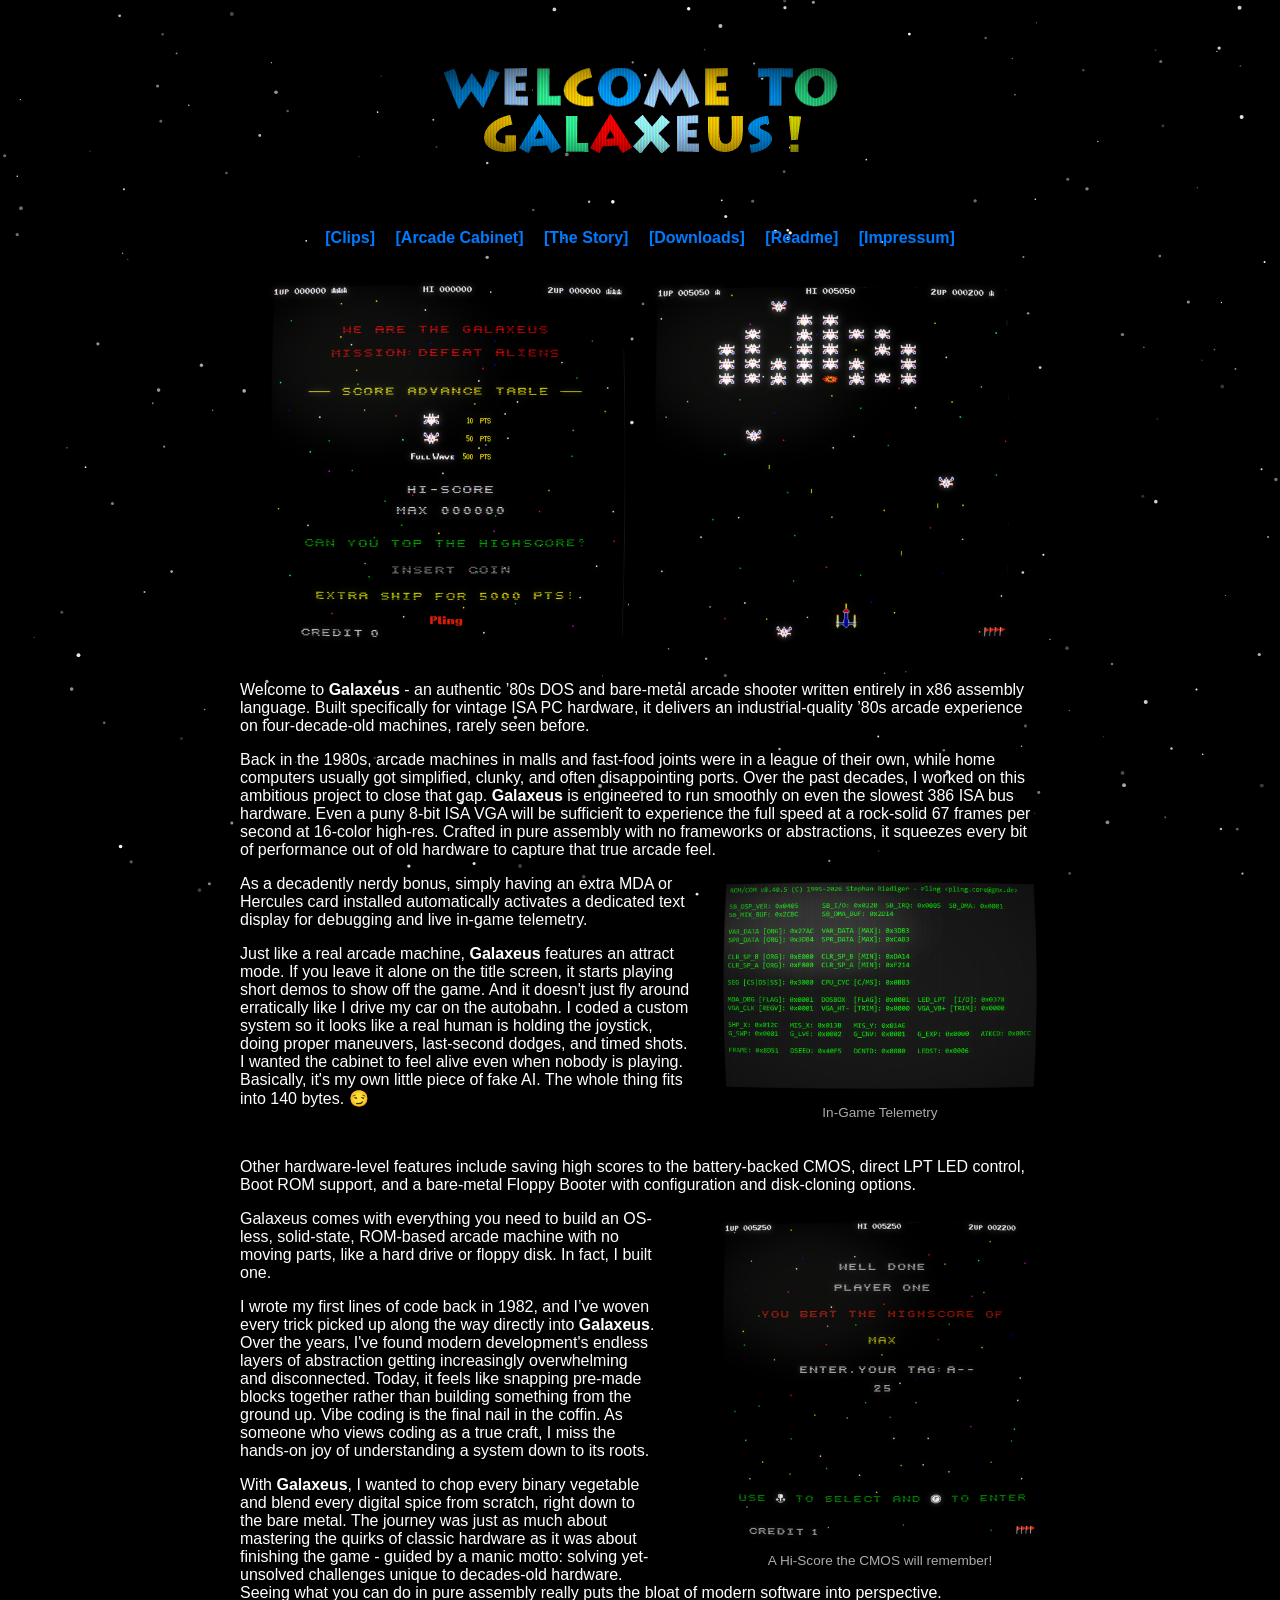
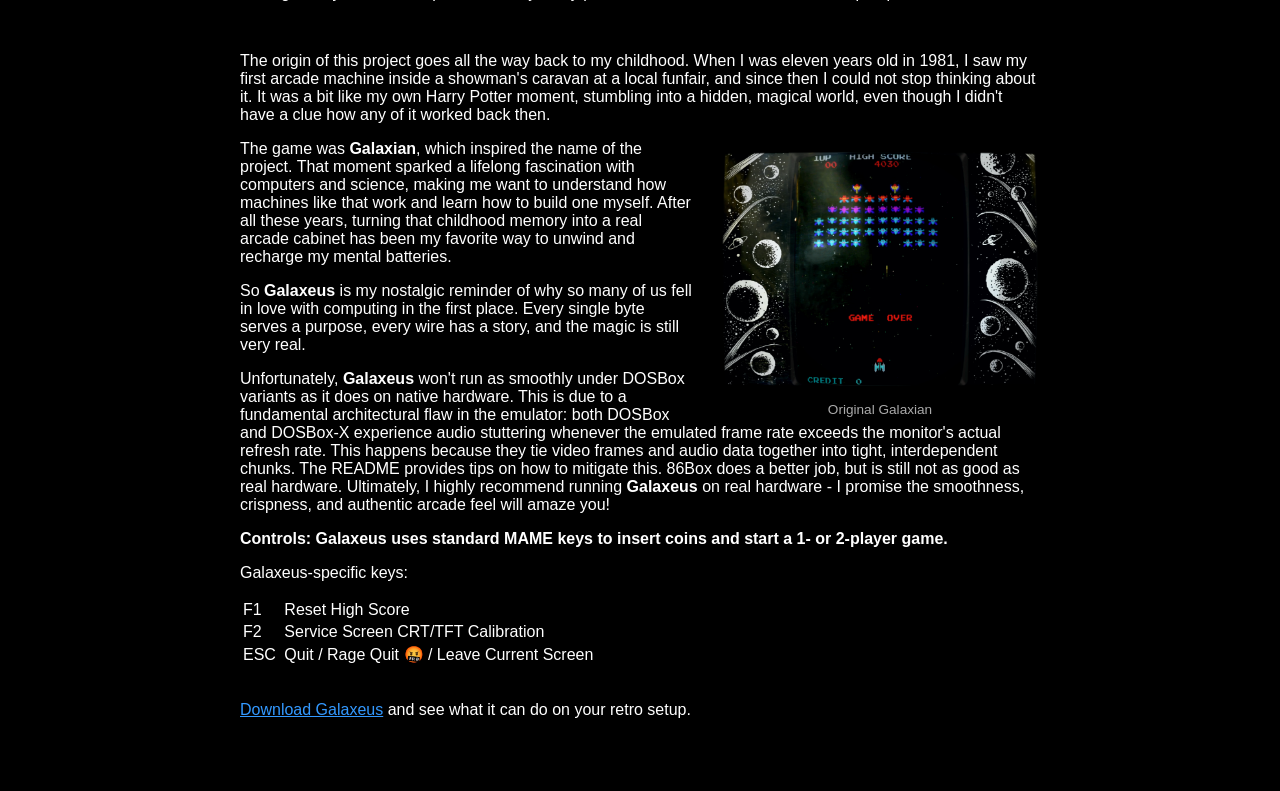
==== home.htm @ 907b0c9a "Add files via upload" ====
<!DOCTYPE html>
<html lang="en">

<head>
    <meta charset="UTF-8">
    <meta name="viewport" content="width=device-width, initial-scale=1.0">
    <title>Pling's Galaxeus Page</title>
    <link rel="stylesheet" href="css/styles.css">
</head>

<body>

<!-- canvas for the stars -->
<canvas id="star-bg"></canvas>

<!-- page content -->
<div class="content">
    
<div class="header-style">
<img src="home-crt.png" alt="Welcome to Galaxeus">
</div>

<nav style="text-align: center; margin-bottom: 30px; font-family: sans-serif;">
  <a href="clips/clips.htm"         style="margin: 0 8px; text-decoration: none; font-weight: bold; color: #007bff;">[Clips]</a>
  <a href="cabinet/cabinet.htm"     style="margin: 0 8px; text-decoration: none; font-weight: bold; color: #007bff;">[Arcade Cabinet]</a>
  <a href="story/story.htm"         style="margin: 0 8px; text-decoration: none; font-weight: bold; color: #007bff;">[The Story]</a>
  <a href="downloads/downloads.htm" style="margin: 0 8px; text-decoration: none; font-weight: bold; color: #007bff;">[Downloads]</a>
  <a href="readme/readme.htm"       style="margin: 0 8px; text-decoration: none; font-weight: bold; color: #007bff;">[Readme]</a>
  <a href="impressum/impressum.htm" style="margin: 0 8px; text-decoration: none; font-weight: bold; color: #007bff;">[Impressum]</a>
</nav>

<div style="text-align: center; margin: 35px 0 35px 0;">
    <img src="pics/scr_main-crt.png"
         alt="Galaxeus title screen"
         style="width: 45%; height: auto; margin: 0 10px;">

    <img src="pics/scr_game-crt.png"
         alt="Galaxeus gameplay"
         style="width: 45%; height: auto; margin: 0 10px;">
</div>

<p>Welcome to <b>Galaxeus</b> - an authentic &rsquo;80s DOS and bare-metal arcade shooter written entirely in x86 assembly language. Built specifically for vintage ISA PC hardware, it delivers an industrial-quality &rsquo;80s arcade experience on four-decade-old machines, rarely seen before.</p>

<p>Back in the 1980s, arcade machines in malls and fast-food joints were in a league of their own, while home computers usually got simplified, clunky, and often disappointing ports. Over the past decades, I worked on this ambitious project to close that gap. <b>Galaxeus</b> is engineered to run smoothly on even the slowest 386 ISA bus hardware. Even a puny 8-bit ISA VGA will be sufficient to experience the full speed at a rock-solid 67 frames per second at 16-color high-res. Crafted in pure assembly with no frameworks or abstractions, it squeezes every bit of performance out of old hardware to capture that true arcade feel.</p>

<figure style="float: right; width: 40%; margin: 5px 0 5px 25px; text-align: center; opacity: 1.00;">
    <img src="pics/scr_tele-crt.png"
         alt="Galaxeus  In-Game Telemetry"
         style="width: 100%; height: auto;">
    <figcaption style="font-size: 0.85em; color: #aaa; margin-top: 10px;">
        In-Game Telemetry
    </figcaption>
</figure>

<p>As a decadently nerdy bonus, simply having an extra MDA or Hercules card installed automatically activates a dedicated text display for debugging and live in-game telemetry.</p>

<p>Just like a real arcade machine, <b>Galaxeus</b> features an attract mode. If you leave it alone on the title screen, it starts playing short demos to show off the game. And it doesn't just fly around erratically like I drive my car on the autobahn. I coded a custom system so it looks like a real human is holding the joystick, doing proper maneuvers, last-second dodges, and timed shots. I wanted the cabinet to feel alive even when nobody is playing. Basically, it's my own little piece of fake AI. The whole thing fits into 140 bytes. &#128527;</p>

<br>

<p>Other hardware-level features include saving high scores to the battery-backed CMOS, direct LPT LED control, Boot ROM support, and a bare-metal Floppy Booter with configuration and disk-cloning options.</p>

<figure style="float: right; width: 40%; margin: 10px 0px 5px 65px; text-align: center;">
    <img src="pics/scr_hi-crt.png"
         alt="High Score: Enter your tag"
         style="width: 100%; height: auto;">
    <figcaption style="font-size: 0.85em; color: #aaa; margin-top: 10px;">
         A Hi-Score the CMOS will remember!
    </figcaption>
</figure>

<p>Galaxeus comes with everything you need to build an OS-less, solid-state, ROM-based arcade machine with no moving parts, like a hard drive or floppy disk. In fact, I built one.</p> 

<p>I wrote my first lines of code back in 1982, and I&rsquo;ve woven every trick picked up along the way directly into <strong>Galaxeus</strong>. Over the years, I've found modern development's endless layers of abstraction getting increasingly overwhelming and disconnected. Today, it feels like snapping pre-made blocks together rather than building something from the ground up. Vibe coding is the final nail in the coffin. As someone who views coding as a true craft, I miss the hands-on joy of understanding a system down to its roots.</p>

<p>With <b>Galaxeus</b>, I wanted to chop every binary vegetable and blend every digital spice from scratch, right down to the bare metal. The journey was just as much about mastering the quirks of classic hardware as it was about finishing the game - guided by a manic motto: solving yet-unsolved challenges unique to decades-old hardware. Seeing what you can do in pure assembly really puts the bloat of modern software into perspective.</p>

<br>

<p>The origin of this project goes all the way back to my childhood. When I was eleven years old in 1981, I saw my first arcade machine inside a showman's caravan at a local funfair, and since then I could not stop thinking about it. It was a bit like my own Harry Potter moment, stumbling into a hidden, magical world, even though I didn't have a clue how any of it worked back then.</p>


<figure style="float: right; width: 40%; margin: 10px 0 5px 25px; text-align: center; opacity: 1.00;">
    <img src="pics/galaxian-crt.png"
         alt="Namco Galaxian"
         style="width: 100%; height: auto;">
    <figcaption style="font-size: 0.85em; color: #aaa; margin-top: 10px;">
        Original Galaxian
    </figcaption>
</figure>

<p>The game was <b>Galaxian</b>, which inspired the name of the project. That moment sparked a lifelong fascination with computers and science, making me want to understand how machines like that work and learn how to build one myself. After all these years, turning that childhood memory into a real arcade cabinet has been my favorite way to unwind and recharge my mental batteries.</p>

<p>So <b>Galaxeus</b> is my nostalgic reminder of why so many of us fell in love with computing in the first place. Every single byte serves a purpose, every wire has a story, and the magic is still very real.</p>

<p>Unfortunately, <b>Galaxeus</b> won't run as smoothly under DOSBox variants as it does on native hardware. This is due to a fundamental architectural flaw in the emulator: both DOSBox and DOSBox-X experience audio stuttering whenever the emulated frame rate exceeds the monitor's actual refresh rate. This happens because they tie video frames and audio data together into tight, interdependent chunks. The README provides tips on how to mitigate this. 86Box does a better job, but is still not as good as real hardware. Ultimately, I highly recommend running <b>Galaxeus</b> on real hardware - I promise the smoothness, crispness, and authentic arcade feel will amaze you!</p>

<p><b>Controls: Galaxeus uses standard MAME keys to insert coins and start a 1- or 2-player game.</b></p> 

<p>Galaxeus-specific keys:<p>

<table style="table-layout: fixed;">
    <tbody>
        <tr><td>F1 </td><td>Reset High Score</td></tr>
        <tr><td>F2 </td><td>Service Screen CRT/TFT Calibration</td></tr>
        <tr><td>ESC&nbsp;</td><td>Quit / Rage Quit &#129324; / Leave Current Screen</td></tr>
    </tbody>
</table>

<br>

<p><a href="downloads/downloads.htm">Download Galaxeus</a> and see what it can do on your retro setup.</p>

<br><br>
 
<script src="script/stars.js"></script>

</body>
</html>
---- css/styles.css ----
/* stars.css */
    
 /* black background */
	body {
		font-family: sans-serif;
		margin: 20px;
		padding: 0;
		background-color: #000000;
		color: #ffffff;
	}

 /* star background covers the entire window */
	#star-bg {
		position: fixed;
		top: 0;
		left: 0;
		width: 100vw;
		height: 100vh;
		z-index: -1;
		pointer-events: none;
	}

 /* text and graphics must stay above the moving stars */
	.content {
		position: relative;
		z-index: 1; 
		max-width: 800px;
		margin: 0 auto;
	}

 /* style for the page header image */
	.header-style {
		text-align: center;
		padding-top: 48px;
		padding-bottom: 72px;
	}  


 /* style for the sub page header image */
	.header-style-sub {
		text-align: center;
		padding-top: 48px;
		padding-bottom: 16px;
	}  

 /* the standard back button for subpages */
	.back-button {
		display: flex;
		justify-content: center;
		align-items: center;
		gap: 8px;
		margin: 10px 0 32px;
		font: bold 14px sans-serif;
		color: #007bff;
		text-decoration: none;
		transition: color 0.2s ease;
	}

	.back-button::before {
		content: "";
		border: solid transparent;
		border-width: 11px 19px 11px 0;
		border-right-color: currentColor;
	}

	.back-button:hover {
		color: #004494;
	}

 /* links readable on the dark background */
	a {
		color: #3399ff;
	}
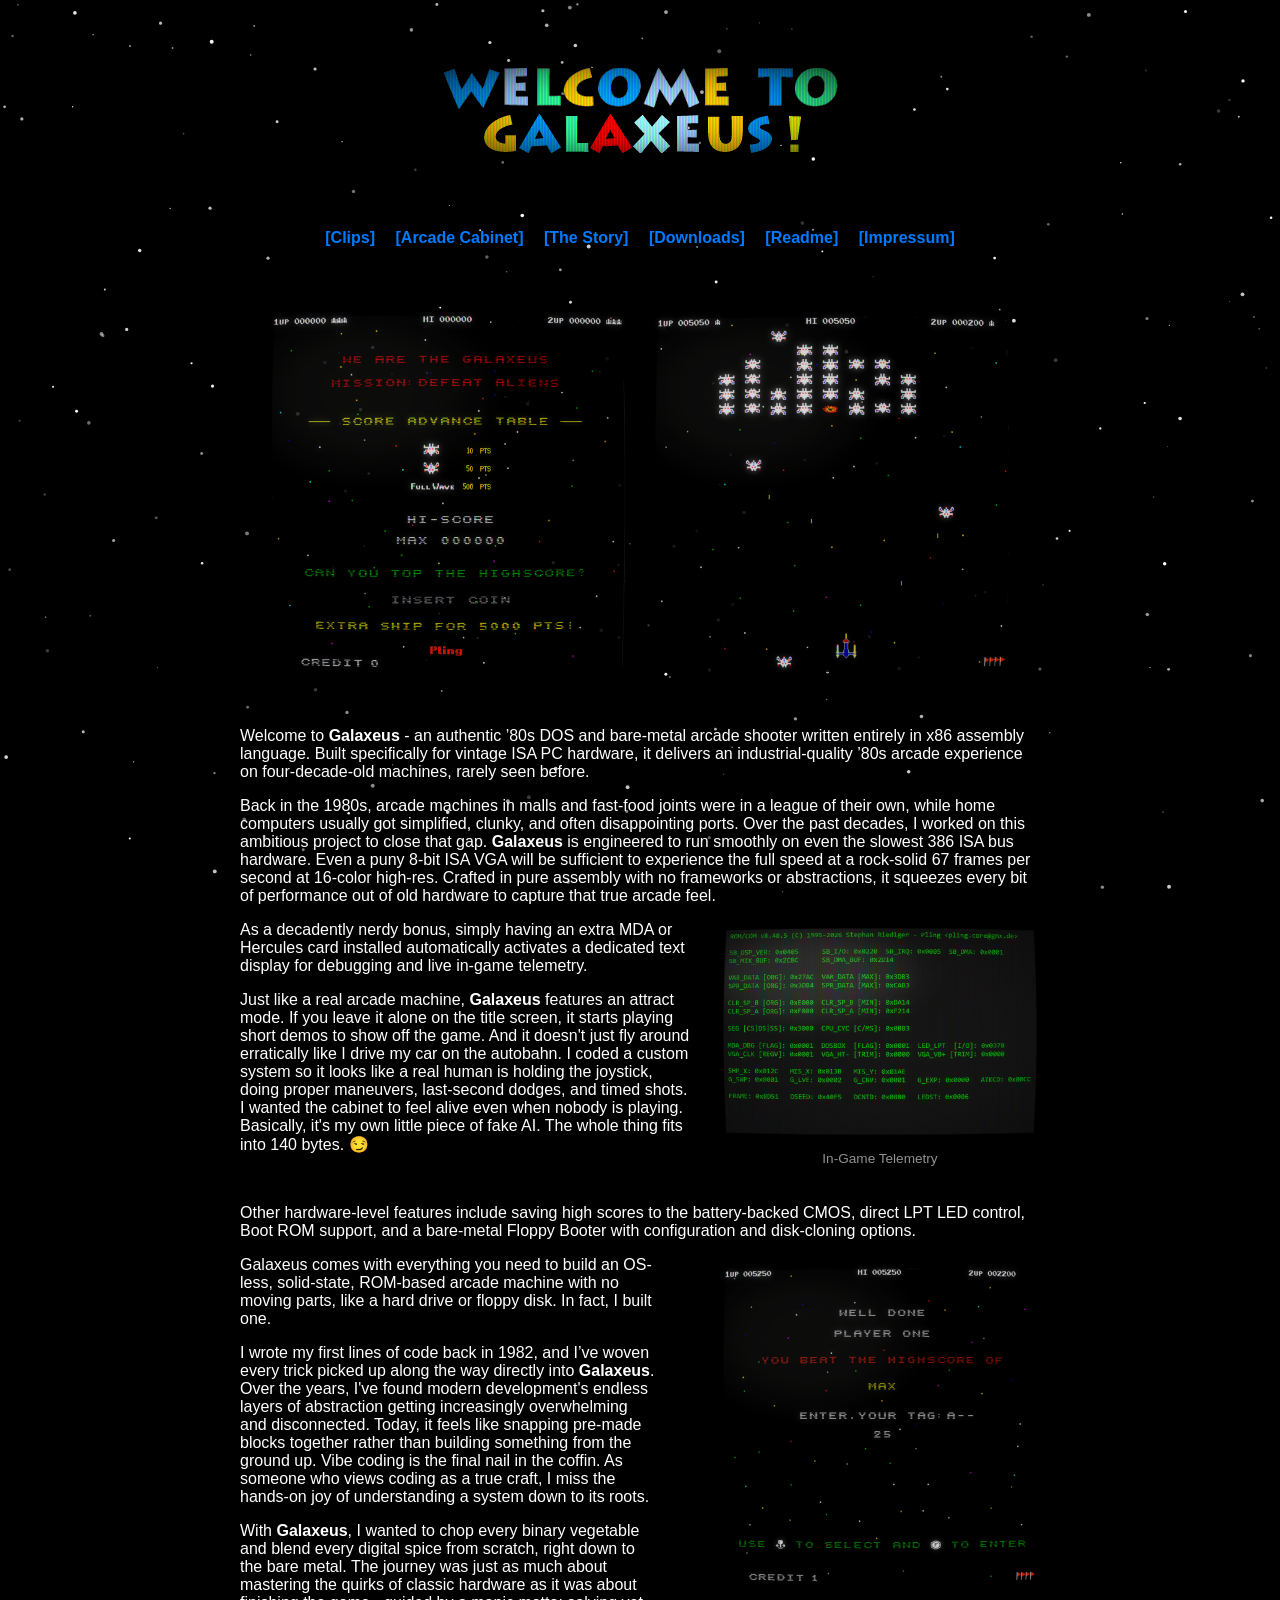
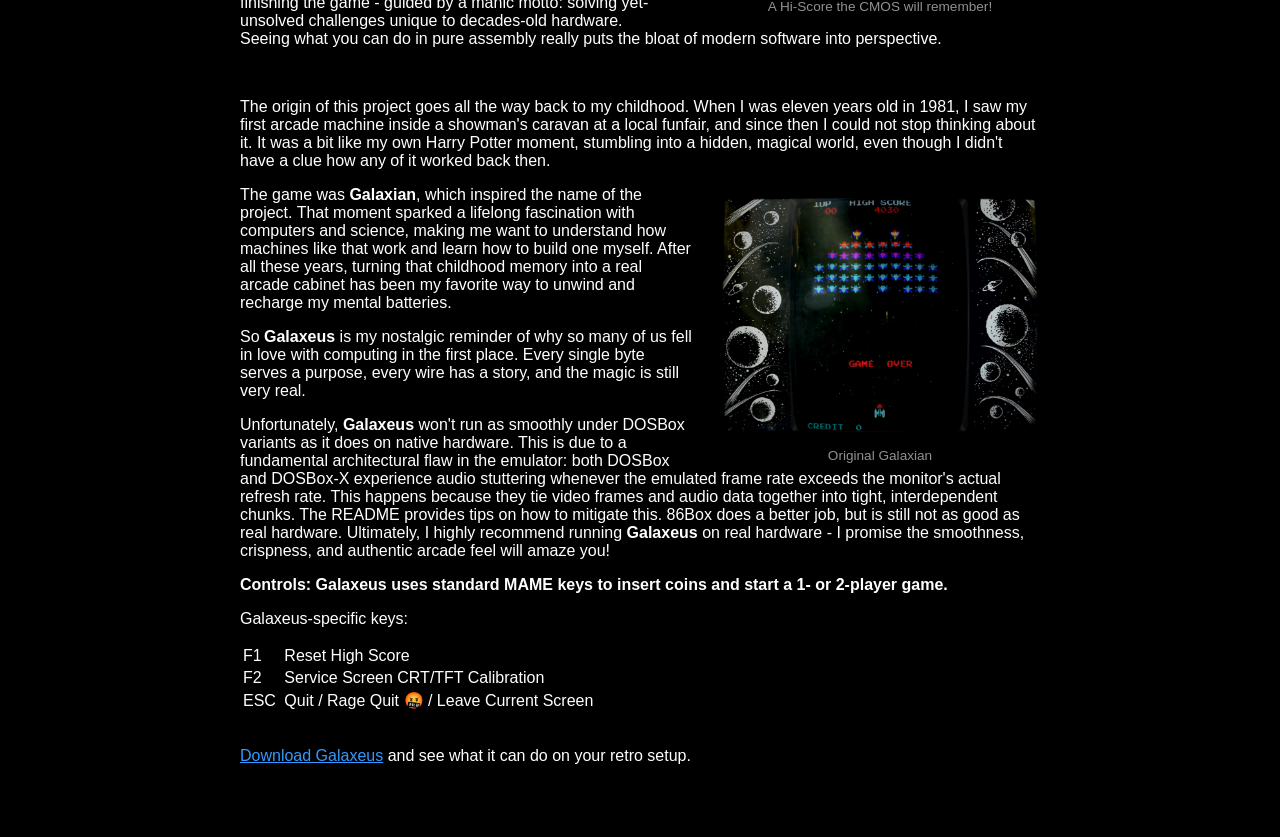
==== commit 85572521: "Add files via upload" ====
--- a/home.htm
+++ b/home.htm
@@ -29,21 +29,21 @@
   <a href="impressum/impressum.htm" style="margin: 0 8px; text-decoration: none; font-weight: bold; color: #007bff;">[Impressum]</a>
 </nav>
 
-<div style="text-align: center; margin: 35px 0 35px 0;">
+<div style="text-align: center;">
     <img src="pics/scr_main-crt.png"
          alt="Galaxeus title screen"
-         style="width: 45%; height: auto; margin: 0 10px;">
+         style="width: 45%; height: auto; margin: 35px 10px; opacity: 0.85;">
 
     <img src="pics/scr_game-crt.png"
          alt="Galaxeus gameplay"
-         style="width: 45%; height: auto; margin: 0 10px;">
+         style="width: 45%; height: auto; margin: 35px 10px; opacity: 0.85;">
 </div>
 
 <p>Welcome to <b>Galaxeus</b> - an authentic &rsquo;80s DOS and bare-metal arcade shooter written entirely in x86 assembly language. Built specifically for vintage ISA PC hardware, it delivers an industrial-quality &rsquo;80s arcade experience on four-decade-old machines, rarely seen before.</p>
 
 <p>Back in the 1980s, arcade machines in malls and fast-food joints were in a league of their own, while home computers usually got simplified, clunky, and often disappointing ports. Over the past decades, I worked on this ambitious project to close that gap. <b>Galaxeus</b> is engineered to run smoothly on even the slowest 386 ISA bus hardware. Even a puny 8-bit ISA VGA will be sufficient to experience the full speed at a rock-solid 67 frames per second at 16-color high-res. Crafted in pure assembly with no frameworks or abstractions, it squeezes every bit of performance out of old hardware to capture that true arcade feel.</p>
 
-<figure style="float: right; width: 40%; margin: 5px 0 5px 25px; text-align: center; opacity: 1.00;">
+<figure style="float: right; width: 40%; margin: 5px 0 5px 25px; text-align: center; opacity: 0.85;">
     <img src="pics/scr_tele-crt.png"
          alt="Galaxeus  In-Game Telemetry"
          style="width: 100%; height: auto;">
@@ -60,7 +60,7 @@
 
 <p>Other hardware-level features include saving high scores to the battery-backed CMOS, direct LPT LED control, Boot ROM support, and a bare-metal Floppy Booter with configuration and disk-cloning options.</p>
 
-<figure style="float: right; width: 40%; margin: 10px 0px 5px 65px; text-align: center;">
+<figure style="float: right; width: 40%; margin: 10px 0px 5px 65px; text-align: center; opacity: 0.85;">
     <img src="pics/scr_hi-crt.png"
          alt="High Score: Enter your tag"
          style="width: 100%; height: auto;">
@@ -80,7 +80,7 @@
 <p>The origin of this project goes all the way back to my childhood. When I was eleven years old in 1981, I saw my first arcade machine inside a showman's caravan at a local funfair, and since then I could not stop thinking about it. It was a bit like my own Harry Potter moment, stumbling into a hidden, magical world, even though I didn't have a clue how any of it worked back then.</p>
 
 
-<figure style="float: right; width: 40%; margin: 10px 0 5px 25px; text-align: center; opacity: 1.00;">
+<figure style="float: right; width: 40%; margin: 10px 0 5px 25px; text-align: center; opacity: 0.85;">
     <img src="pics/galaxian-crt.png"
          alt="Namco Galaxian"
          style="width: 100%; height: auto;">
